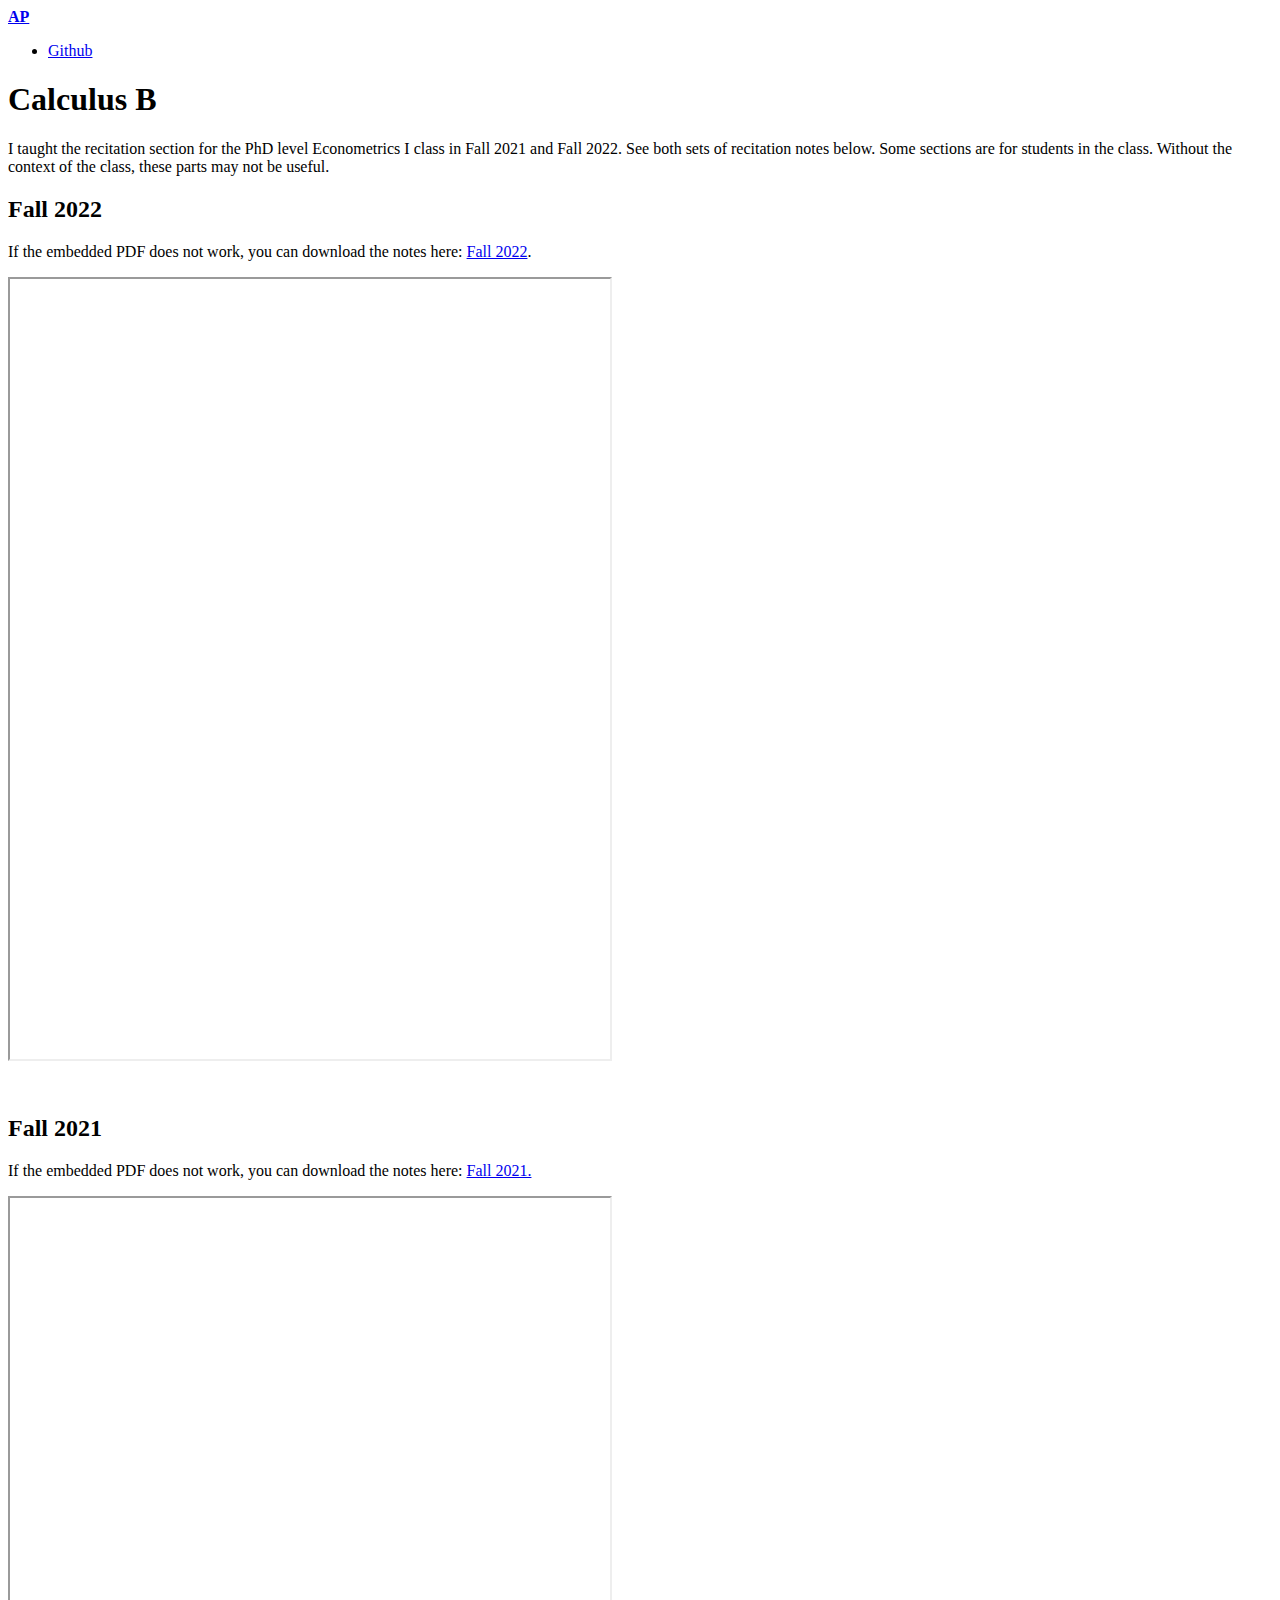
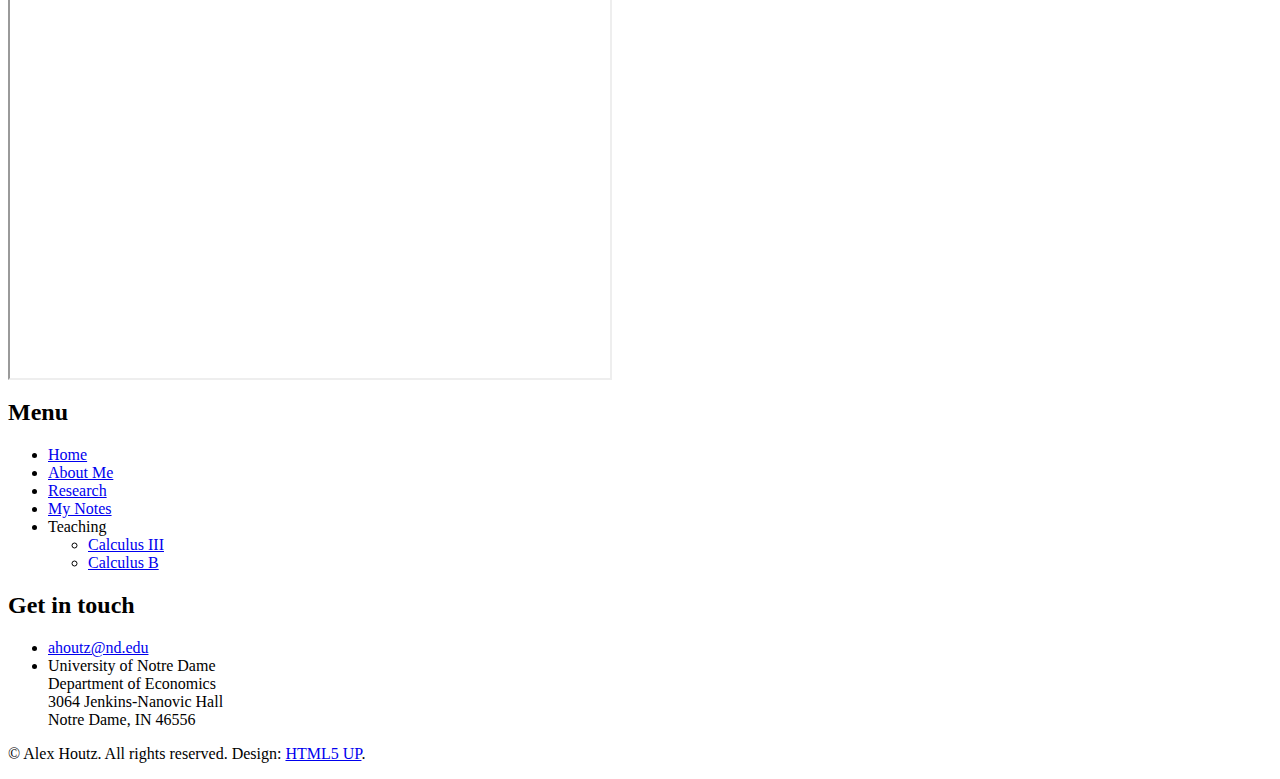
==== Calculus B.html @ 27e4f5dc "Update Calculus B.html" ====
<!DOCTYPE HTML>
<!--
	Editorial by HTML5 UP
	html5up.net | @ajlkn
	Free for personal and commercial use under the CCA 3.0 license (html5up.net/license)
-->
<html>
	<head>
		<title>Calculus B</title>
		<meta charset="utf-8" />
		<meta name="viewport" content="width=device-width, initial-scale=1" />
		<link rel="stylesheet" href="assets/css/main.css" />
		
		<style>
			/* mobile (you can change 540px to whatever breakpoint you like) */
			@media(max-width: 540px) {
  				.desktop {
    					display: none;
  				}
  
  				.mobile {
    					display: block;
    					/* border: 1px solid red; */
  				}
			}

			/* desktop */
			@media(min-width: 541px) {
  				.desktop {
    					display: block;
    					/* border: 1px solid cyan; */
  				}
  
  				.mobile {
    					display: none;
  				}
			}
		</style>
	</head>
	<body class="is-preload">

		<!-- Wrapper -->
			<div id="wrapper">

				<!-- Main -->
					<div id="main">
						<div class="inner">

							<!-- Header -->
								<header id="header">
									<a href="index.html" class="logo"><strong>AP</strong></a>
									<ul class="icons">
										<li><a href="https://github.com/ahoutz" class="icon brands fa-github"><span class="label">Github</span></a></li>

									</ul>
								</header>

							<!-- Content -->
								<section>
									<header class="main">
										<h1>Calculus B</h1>
									</header>
									<p> I taught the recitation section for the PhD level Econometrics I class in Fall 2021 and Fall 2022. See both sets of recitation notes below. Some sections are for students in the class. Without the context of the class, these parts may not be useful. </p>
								</section>
								<section>
									<h2 id="content">Fall 2022</h2>
									<p>If the embedded PDF does not work, you can download the notes here: <a href="/pdfs/fall2022.pdf#toolbar=0" target="_blank">Fall 2022</a>.</p>
									
									<iframe class="desktop" src="https://drive.google.com/file/d/1MtBi68t3chPGlAPl4E-ob5gwPGPdls2y/preview#toolbar=0" width="600px" height="780px" allow="autoplay"></iframe>
									<iframe class="mobile" src="https://drive.google.com/file/d/1MtBi68t3chPGlAPl4E-ob5gwPGPdls2y/preview#toolbar=0" width="100%" height="425px" allow="autoplay"></iframe>

									<!-- 	<a href="/pdfs/fall2022.pdf#toolbar=0" target="_blank">Fall 2022</a>
									</p>
									<iframe class="desktop" src="/pdfs/fall2022.pdf#toolbar=0" 
										width= "600px"
										height= "780px"> 
									</iframe>
								-->
									
									
			
									<p><br></p>
									<h2 id="content">Fall 2021</h2>
									<p>If the embedded PDF does not work, you can download the notes here: <a href="/pdfs/fall2021.pdf#toolbar=0" target="_blank">Fall 2021.</a></p>

									<iframe class="desktop" src="https://drive.google.com/file/d/13yu34l-K8Dfk2yyzRT4c_cwqAz81_3_a/preview#toolbar=0" width="600px" height="780px" allow="autoplay"></iframe>
									<iframe class="mobile" src="https://drive.google.com/file/d/13yu34l-K8Dfk2yyzRT4c_cwqAz81_3_a/preview#toolbar=0" width="100%" height="425px" allow="autoplay"></iframe>
										
								<!-- 	<a href="/pdfs/fall2021.pdf#toolbar=0" target="_blank">Fall 2021</a></p>
									<iframe class="desktop" src="/pdfs/fall2021.pdf#toolbar=0" 
										width= "600px"
										height= "780px"> 
									</iframe>
								-->	
							
									
								</section>

						</div>
					</div>

				<!-- Sidebar -->
					<div id="sidebar">
						<div class="inner">

							<!-- Search -->
							<!--	<section id="search" class="alt">
									<form method="post" action="#">
										<input type="text" name="query" id="query" placeholder="Search" />
									</form>
								</section>  
							-->

							<!-- Menu -->
								<nav id="menu">
									<header class="major">
										<h2>Menu</h2>
									</header>
									<ul>
										<li><a href="index.html">Home</a></li>
										<li><a href="aboutme.html">About Me</a></li>
										<li><a href="research.html">Research</a></li>
										<li><a href="mynotes.html">My Notes</a></li>
										<li>
											<span class="opener">Teaching</span>
											<ul>
												<li><a href="Calculus III.html">Calculus III</a></li>
												<li><a href="Calculus B.html">Calculus B</a></li>
											</ul>
										</li>
									</ul>
								</nav>

							<!-- Section -->
							<!--	<section>
									<header class="major">
										<h2>Ante interdum</h2>
									</header>
									<div class="mini-posts">
										<article>
											<a href="#" class="image"><img src="images/pic07.jpg" alt="" /></a>
											<p>Aenean ornare velit lacus, ac varius enim lorem ullamcorper dolore aliquam.</p>
										</article>
										<article>
											<a href="#" class="image"><img src="images/pic08.jpg" alt="" /></a>
											<p>Aenean ornare velit lacus, ac varius enim lorem ullamcorper dolore aliquam.</p>
										</article>
										<article>
											<a href="#" class="image"><img src="images/pic09.jpg" alt="" /></a>
											<p>Aenean ornare velit lacus, ac varius enim lorem ullamcorper dolore aliquam.</p>
										</article>
									</div>
									<ul class="actions">
										<li><a href="#" class="button">More</a></li>
									</ul>
								</section> 
							-->

							<!-- Section -->
								<section>
									<header class="major">
										<h2>Get in touch</h2>
									</header>
									
									<ul class="contact">
										<li class="icon solid fa-envelope"><a href="#">ahoutz@nd.edu</a></li>
									<!-- 	<li class="icon solid fa-phone">(000) 000-0000</li> -->
										<li class="icon solid fa-home">University of Notre Dame<br />
										Department of Economics<br />
										3064 Jenkins-Nanovic Hall <br />
										Notre Dame, IN 46556</li>
									</ul>
								</section> 

							<!-- Footer -->
								<footer id="footer">
									<p class="copyright">&copy; Alex Houtz. All rights reserved. Design: <a href="https://html5up.net">HTML5 UP</a>.</p>
								</footer>

						</div>
					</div>

			</div>

		<!-- Scripts -->
			<script src="assets/js/jquery.min.js"></script>
			<script src="assets/js/browser.min.js"></script>
			<script src="assets/js/breakpoints.min.js"></script>
			<script src="assets/js/util.js"></script>
			<script src="assets/js/main.js"></script>

	</body>
</html>
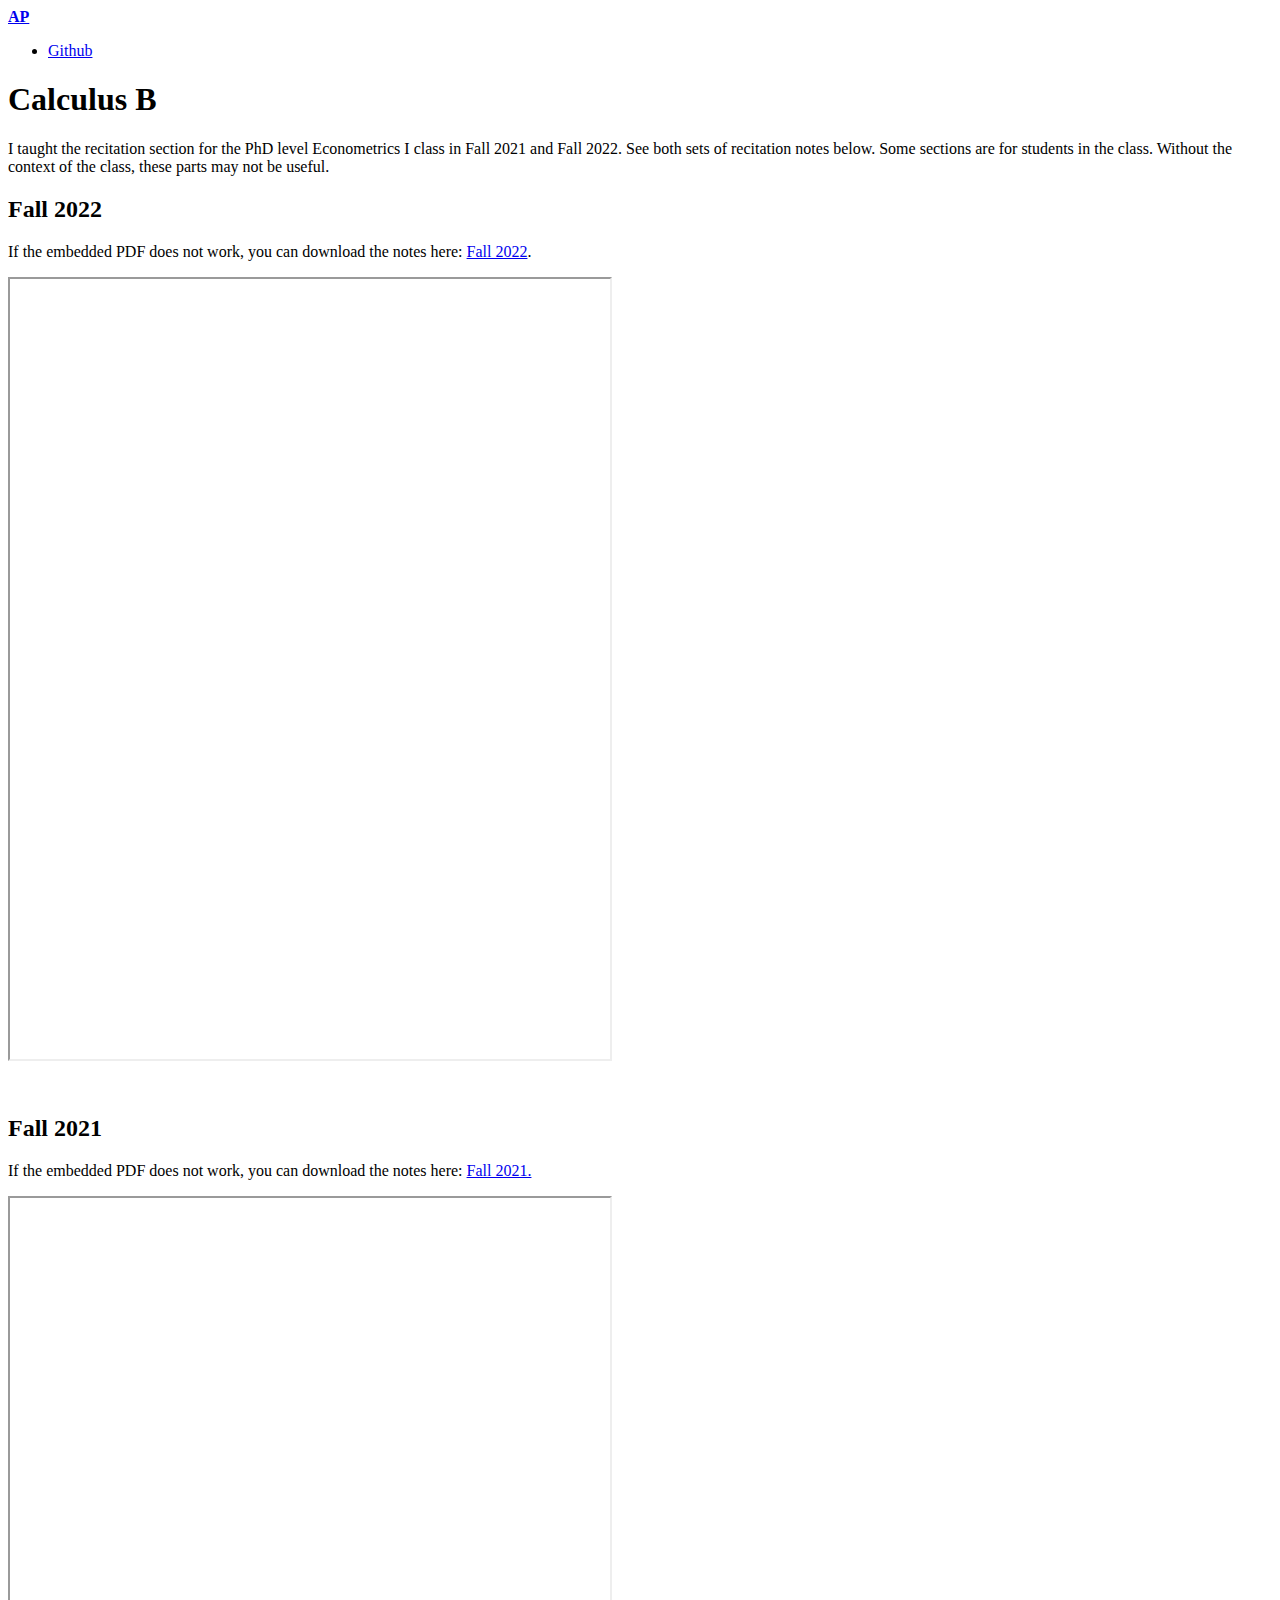
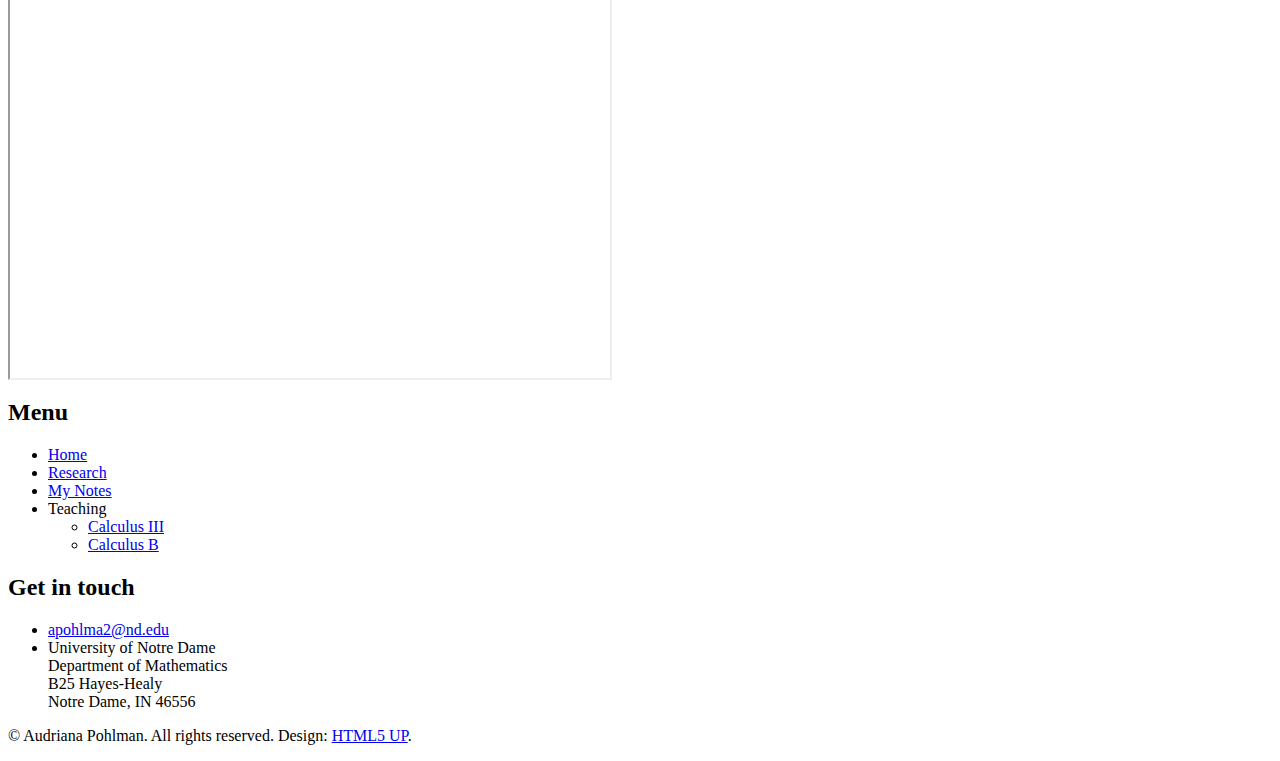
==== commit 9eb752d9: "Update Calculus B.html" ====
--- a/Calculus B.html
+++ b/Calculus B.html
@@ -50,7 +50,7 @@
 								<header id="header">
 									<a href="index.html" class="logo"><strong>AP</strong></a>
 									<ul class="icons">
-										<li><a href="https://github.com/ahoutz" class="icon brands fa-github"><span class="label">Github</span></a></li>
+										<li><a href="https://github.com/AudrianaPohlman" class="icon brands fa-github"><span class="label">Github</span></a></li>
 
 									</ul>
 								</header>
@@ -118,7 +118,7 @@
 									</header>
 									<ul>
 										<li><a href="index.html">Home</a></li>
-										<li><a href="aboutme.html">About Me</a></li>
+									<!--	<li><a href="aboutme.html">About Me</a></li> -->
 										<li><a href="research.html">Research</a></li>
 										<li><a href="mynotes.html">My Notes</a></li>
 										<li>
@@ -163,18 +163,18 @@
 									</header>
 									
 									<ul class="contact">
-										<li class="icon solid fa-envelope"><a href="#">ahoutz@nd.edu</a></li>
+										<li class="icon solid fa-envelope"><a href="#">apohlma2@nd.edu</a></li>
 									<!-- 	<li class="icon solid fa-phone">(000) 000-0000</li> -->
-										<li class="icon solid fa-home">University of Notre Dame<br />
-										Department of Economics<br />
-										3064 Jenkins-Nanovic Hall <br />
-										Notre Dame, IN 46556</li>
+										<li class="icon solid fa-home">University of Notre Dame<br>
+											Department of Mathematics<br>
+											B25 Hayes-Healy<br>
+											Notre Dame, IN 46556
 									</ul>
 								</section> 
 
 							<!-- Footer -->
 								<footer id="footer">
-									<p class="copyright">&copy; Alex Houtz. All rights reserved. Design: <a href="https://html5up.net">HTML5 UP</a>.</p>
+									<p class="copyright">&copy; Audriana Pohlman. All rights reserved. Design: <a href="https://html5up.net">HTML5 UP</a>.</p>
 								</footer>
 
 						</div>
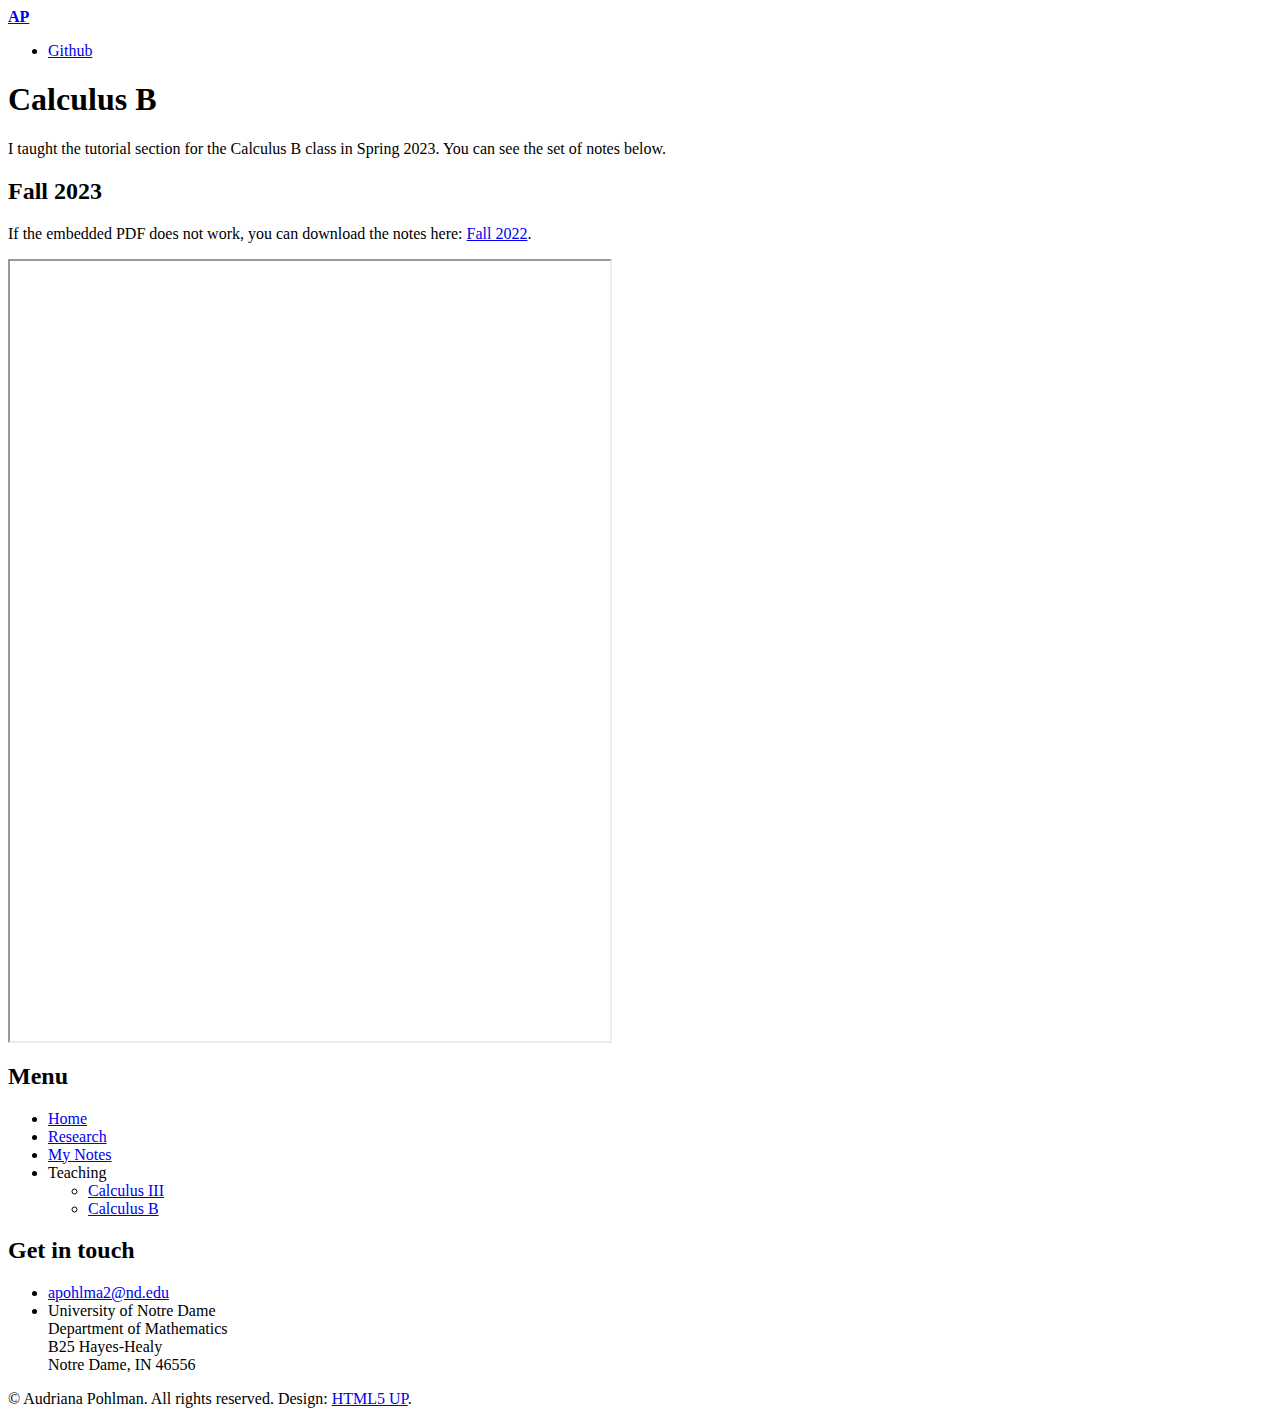
==== commit 1ce5e5b7: "Update Calculus B.html" ====
--- a/Calculus B.html
+++ b/Calculus B.html
@@ -60,38 +60,15 @@
 									<header class="main">
 										<h1>Calculus B</h1>
 									</header>
-									<p> I taught the recitation section for the PhD level Econometrics I class in Fall 2021 and Fall 2022. See both sets of recitation notes below. Some sections are for students in the class. Without the context of the class, these parts may not be useful. </p>
+									<p> I taught the tutorial section for the Calculus B class in Spring 2023. You can see the set of notes below.  </p>
 								</section>
 								<section>
-									<h2 id="content">Fall 2022</h2>
-									<p>If the embedded PDF does not work, you can download the notes here: <a href="/pdfs/fall2022.pdf#toolbar=0" target="_blank">Fall 2022</a>.</p>
+									<h2 id="content">Fall 2023</h2>
+									<p>If the embedded PDF does not work, you can download the notes here: <a href="/pdfs/CalcB.pdf#toolbar=0" target="_blank">Fall 2022</a>.</p>
 									
 									<iframe class="desktop" src="https://drive.google.com/file/d/1MtBi68t3chPGlAPl4E-ob5gwPGPdls2y/preview#toolbar=0" width="600px" height="780px" allow="autoplay"></iframe>
 									<iframe class="mobile" src="https://drive.google.com/file/d/1MtBi68t3chPGlAPl4E-ob5gwPGPdls2y/preview#toolbar=0" width="100%" height="425px" allow="autoplay"></iframe>
 
-									<!-- 	<a href="/pdfs/fall2022.pdf#toolbar=0" target="_blank">Fall 2022</a>
-									</p>
-									<iframe class="desktop" src="/pdfs/fall2022.pdf#toolbar=0" 
-										width= "600px"
-										height= "780px"> 
-									</iframe>
-								-->
-									
-									
-			
-									<p><br></p>
-									<h2 id="content">Fall 2021</h2>
-									<p>If the embedded PDF does not work, you can download the notes here: <a href="/pdfs/fall2021.pdf#toolbar=0" target="_blank">Fall 2021.</a></p>
-
-									<iframe class="desktop" src="https://drive.google.com/file/d/13yu34l-K8Dfk2yyzRT4c_cwqAz81_3_a/preview#toolbar=0" width="600px" height="780px" allow="autoplay"></iframe>
-									<iframe class="mobile" src="https://drive.google.com/file/d/13yu34l-K8Dfk2yyzRT4c_cwqAz81_3_a/preview#toolbar=0" width="100%" height="425px" allow="autoplay"></iframe>
-										
-								<!-- 	<a href="/pdfs/fall2021.pdf#toolbar=0" target="_blank">Fall 2021</a></p>
-									<iframe class="desktop" src="/pdfs/fall2021.pdf#toolbar=0" 
-										width= "600px"
-										height= "780px"> 
-									</iframe>
-								-->	
 							
 									
 								</section>
@@ -132,31 +109,6 @@
 								</nav>
 
 							<!-- Section -->
-							<!--	<section>
-									<header class="major">
-										<h2>Ante interdum</h2>
-									</header>
-									<div class="mini-posts">
-										<article>
-											<a href="#" class="image"><img src="images/pic07.jpg" alt="" /></a>
-											<p>Aenean ornare velit lacus, ac varius enim lorem ullamcorper dolore aliquam.</p>
-										</article>
-										<article>
-											<a href="#" class="image"><img src="images/pic08.jpg" alt="" /></a>
-											<p>Aenean ornare velit lacus, ac varius enim lorem ullamcorper dolore aliquam.</p>
-										</article>
-										<article>
-											<a href="#" class="image"><img src="images/pic09.jpg" alt="" /></a>
-											<p>Aenean ornare velit lacus, ac varius enim lorem ullamcorper dolore aliquam.</p>
-										</article>
-									</div>
-									<ul class="actions">
-										<li><a href="#" class="button">More</a></li>
-									</ul>
-								</section> 
-							-->
-
-							<!-- Section -->
 								<section>
 									<header class="major">
 										<h2>Get in touch</h2>
